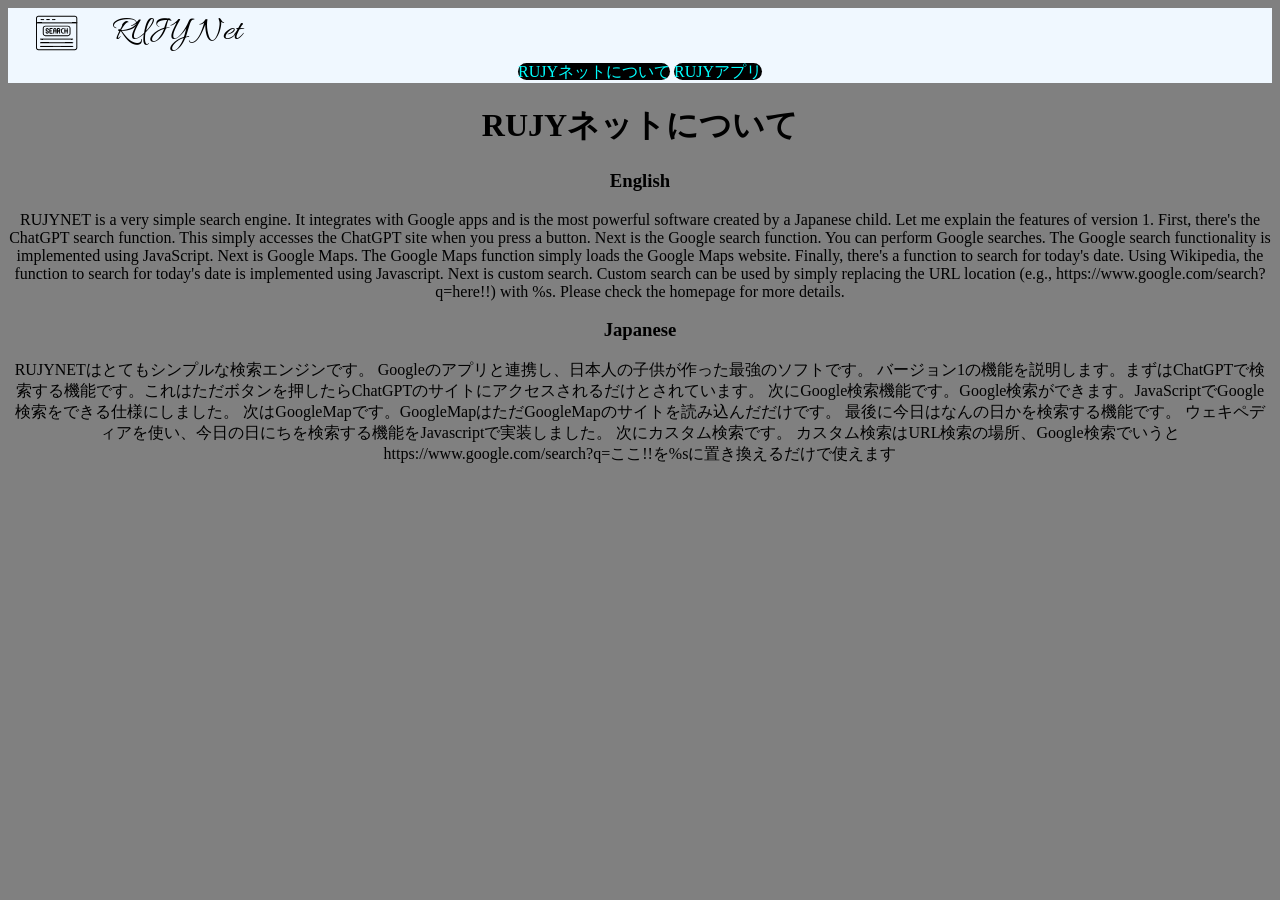
==== about.html @ c3ccf29f "Add files via upload" ====
<!DOCTYPE html>
<html lang="ja">
<head>
    <meta charset="UTF-8">
    <meta name="viewport" content="width=device-width, initial-scale=1.0">
    <title>RUJYについて</title>
    <link rel="stylesheet" href="style.css">
</head>
<body>
    <header class="header">
        <div class="header-image">
        <a href="index.html"><img src="icon.png" alt="RUJY net"></a>
        </div>
        <div class="about">
            <a href="about.html">RUJYネットについて</a>
            <a href="app.html">RUJYアプリ</a>
        </div>
    </header>
    <main class="main">
   <h1>RUJYネットについて</h1>
   <h3>English</h3>
   <p>RUJYNET is a very simple search engine.
It integrates with Google apps and is the most powerful software created by a Japanese child.
Let me explain the features of version 1. First, there's the ChatGPT search function. This simply accesses the ChatGPT site when you press a button.
Next is the Google search function. You can perform Google searches. The Google search functionality is implemented using JavaScript.
Next is Google Maps. The Google Maps function simply loads the Google Maps website.
Finally, there's a function to search for today's date.
Using Wikipedia, the function to search for today's date is implemented using Javascript.
Next is custom search.
Custom search can be used by simply replacing the URL location (e.g., https://www.google.com/search?q=here!!) with %s. Please check the homepage for more details.</p>
<h3>Japanese</h3>
<p>RUJYNETはとてもシンプルな検索エンジンです。
Googleのアプリと連携し、日本人の子供が作った最強のソフトです。
バージョン1の機能を説明します。まずはChatGPTで検索する機能です。これはただボタンを押したらChatGPTのサイトにアクセスされるだけとされています。
次にGoogle検索機能です。Google検索ができます。JavaScriptでGoogle検索をできる仕様にしました。
次はGoogleMapです。GoogleMapはただGoogleMapのサイトを読み込んだだけです。
最後に今日はなんの日かを検索する機能です。
ウェキペディアを使い、今日の日にちを検索する機能をJavascriptで実装しました。
次にカスタム検索です。
カスタム検索はURL検索の場所、Google検索でいうとhttps://www.google.com/search?q=ここ!!を%sに置き換えるだけで使えます</p>
    </main>
</body>
</html>
---- style.css ----
body{
    background-color: grey;
}
.header{
    text-align:center;
}
.main{
    text-align: center;
}

.atag{
    color:black;
}

.header-image{
    text-align:start;
}
.about a{
     color:rgb(0, 255, 255);
    background:black;
    border-radius: 10px;
    text-decoration: none;
}
h2{
    color: white;
}
.bookdisplay a{
     color:rgb(0, 255, 255);
    background:white;
    border-radius: 10px;
    text-decoration: none;
}
input{
  width:200px;
  
  padding:12px;
  font-size:18px;
  border-radius:20px;
  border:1px solid gray;
}
button{
     border-radius: 5px; /* または 0.5rem など */
  padding: 10px 20px;
}
button a{
    color: yellowgreen;
    text-decoration: none;
    font-size:large;
}
.header{
  background-color:aliceblue;
}
.footer{

background-color:darkgray;

}
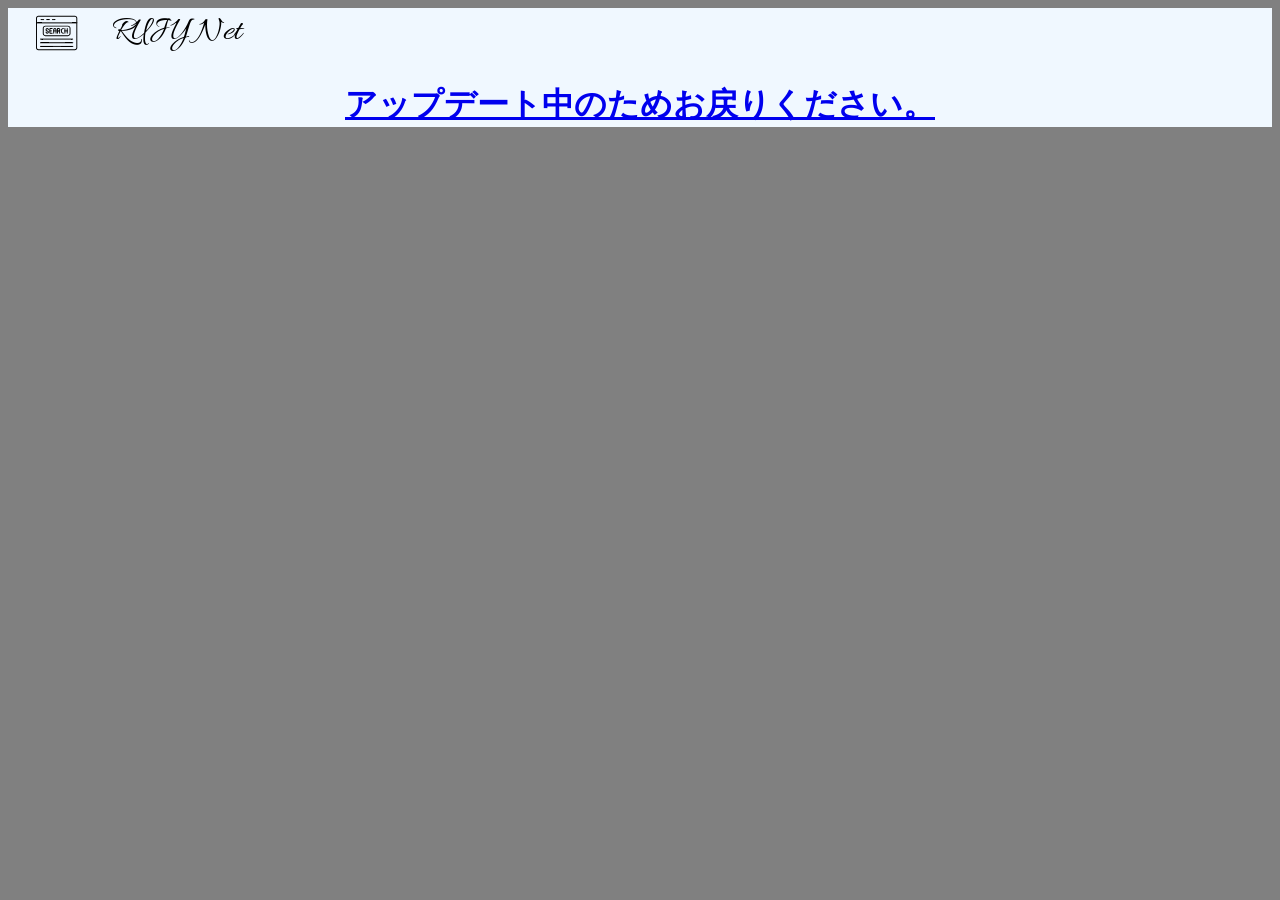
==== commit 6eb0d705: "Update about.html" ====
--- a/about.html
+++ b/about.html
@@ -11,33 +11,7 @@
         <div class="header-image">
         <a href="index.html"><img src="icon.png" alt="RUJY net"></a>
         </div>
-        <div class="about">
-            <a href="about.html">RUJYネットについて</a>
-            <a href="app.html">RUJYアプリ</a>
-        </div>
-    </header>
-    <main class="main">
-   <h1>RUJYネットについて</h1>
-   <h3>English</h3>
-   <p>RUJYNET is a very simple search engine.
-It integrates with Google apps and is the most powerful software created by a Japanese child.
-Let me explain the features of version 1. First, there's the ChatGPT search function. This simply accesses the ChatGPT site when you press a button.
-Next is the Google search function. You can perform Google searches. The Google search functionality is implemented using JavaScript.
-Next is Google Maps. The Google Maps function simply loads the Google Maps website.
-Finally, there's a function to search for today's date.
-Using Wikipedia, the function to search for today's date is implemented using Javascript.
-Next is custom search.
-Custom search can be used by simply replacing the URL location (e.g., https://www.google.com/search?q=here!!) with %s. Please check the homepage for more details.</p>
-<h3>Japanese</h3>
-<p>RUJYNETはとてもシンプルな検索エンジンです。
-Googleのアプリと連携し、日本人の子供が作った最強のソフトです。
-バージョン1の機能を説明します。まずはChatGPTで検索する機能です。これはただボタンを押したらChatGPTのサイトにアクセスされるだけとされています。
-次にGoogle検索機能です。Google検索ができます。JavaScriptでGoogle検索をできる仕様にしました。
-次はGoogleMapです。GoogleMapはただGoogleMapのサイトを読み込んだだけです。
-最後に今日はなんの日かを検索する機能です。
-ウェキペディアを使い、今日の日にちを検索する機能をJavascriptで実装しました。
-次にカスタム検索です。
-カスタム検索はURL検索の場所、Google検索でいうとhttps://www.google.com/search?q=ここ!!を%sに置き換えるだけで使えます</p>
-    </main>
+        <h1><a href="index.html">アップデート中のためお戻りください。</h1>
+
 </body>
-</html>+</html>
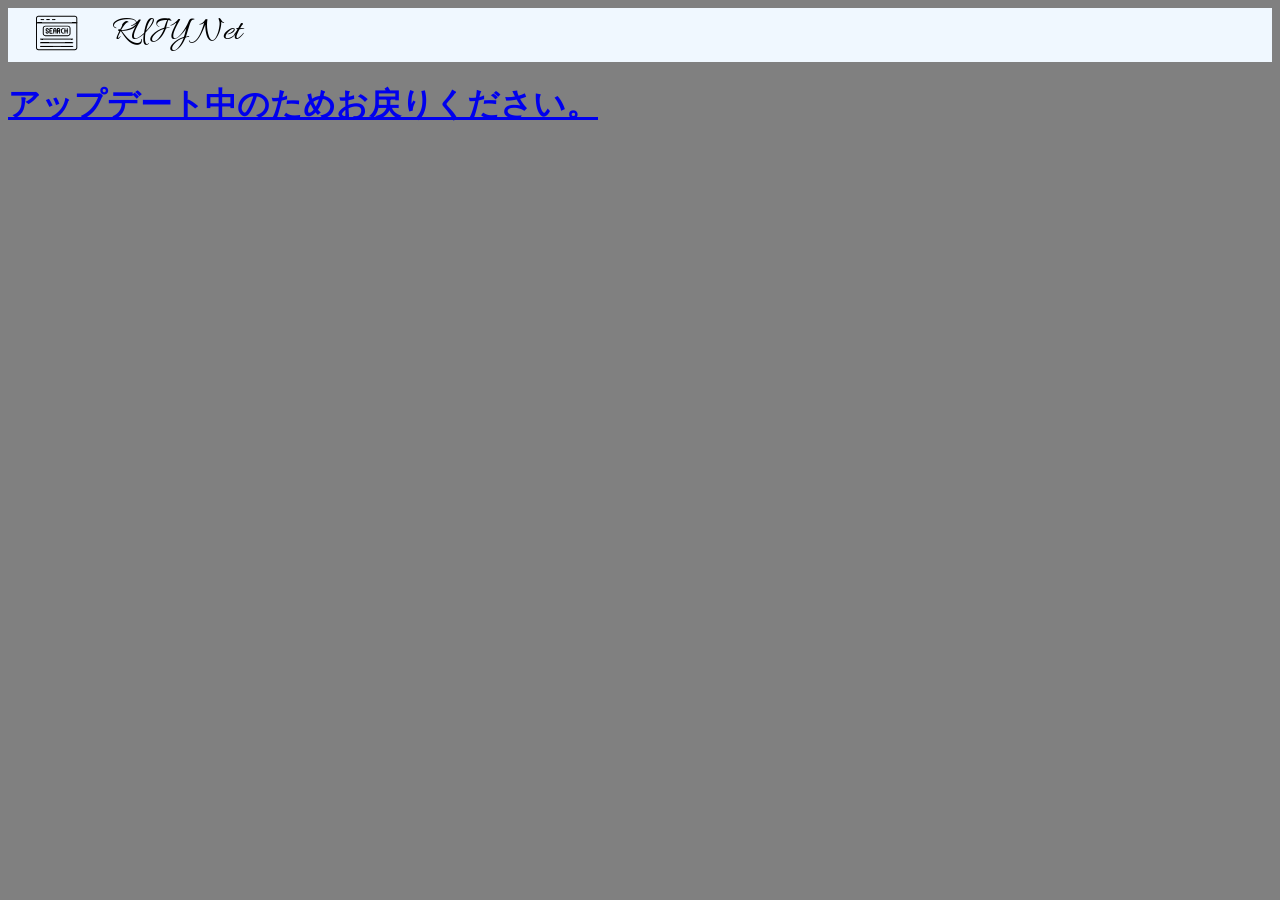
==== commit 788134f5: "Update about.html" ====
--- a/about.html
+++ b/about.html
@@ -10,7 +10,7 @@
     <header class="header">
         <div class="header-image">
         <a href="index.html"><img src="icon.png" alt="RUJY net"></a>
-        </div>
+        </div></header>
         <h1><a href="index.html">アップデート中のためお戻りください。</h1>
 
 </body>
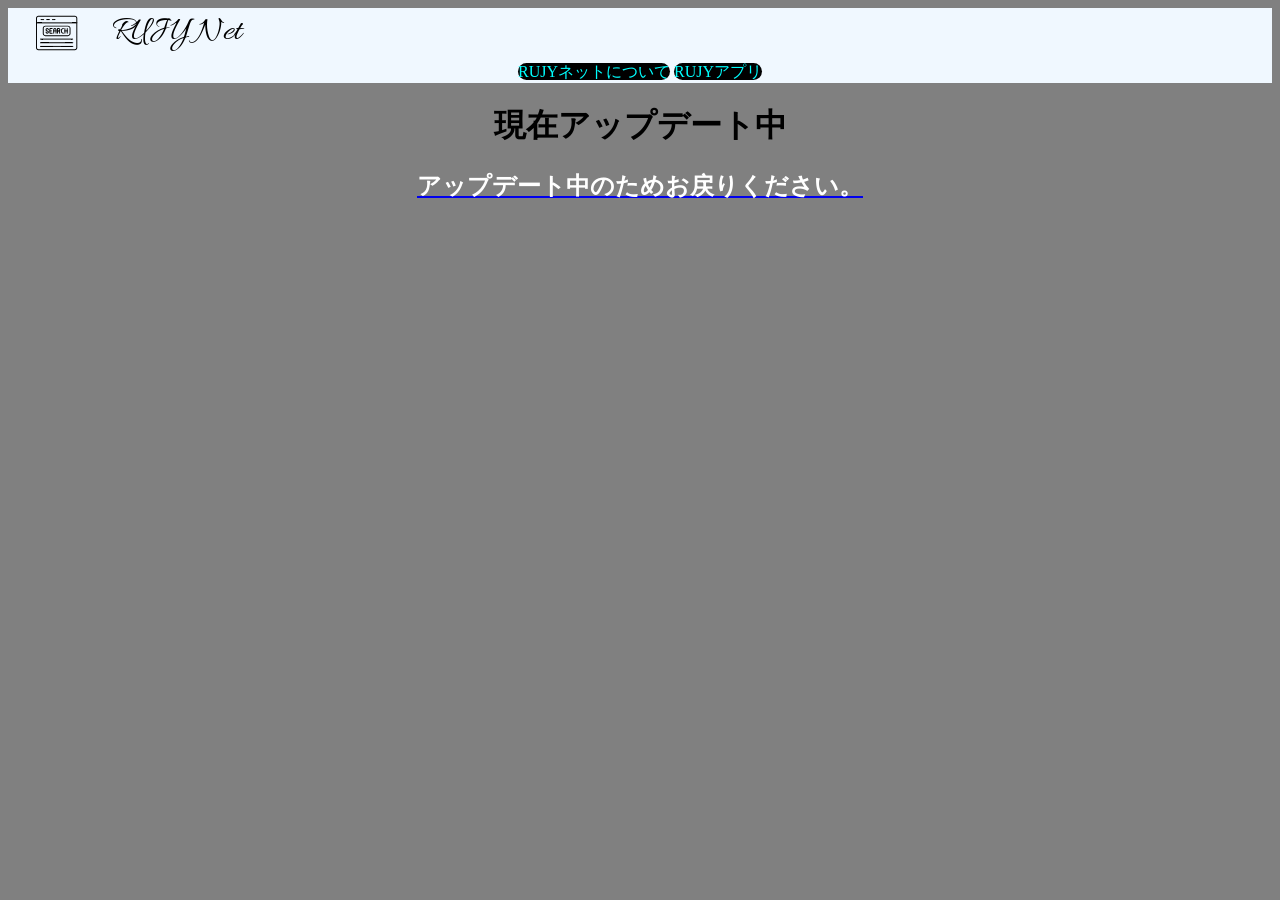
==== commit d069f21f: "Update about.html" ====
--- a/about.html
+++ b/about.html
@@ -1,17 +1,25 @@
+
 <!DOCTYPE html>
 <html lang="ja">
 <head>
     <meta charset="UTF-8">
     <meta name="viewport" content="width=device-width, initial-scale=1.0">
-    <title>RUJYについて</title>
+    <title>RUJYアプリ</title>
     <link rel="stylesheet" href="style.css">
 </head>
 <body>
     <header class="header">
         <div class="header-image">
         <a href="index.html"><img src="icon.png" alt="RUJY net"></a>
-        </div></header>
-        <h1><a href="index.html">アップデート中のためお戻りください。</h1>
-
+        </div>
+        <div class="about">
+            <a href="about.html">RUJYネットについて</a>
+            <a href="app.html">RUJYアプリ</a>
+        </div>
+    </header>
+    <main class="main">
+        <h1>現在アップデート中</h1>
+        <a href="index.html"><h2>アップデート中のためお戻りください。</h2></a>
+    </main>
 </body>
 </html>
